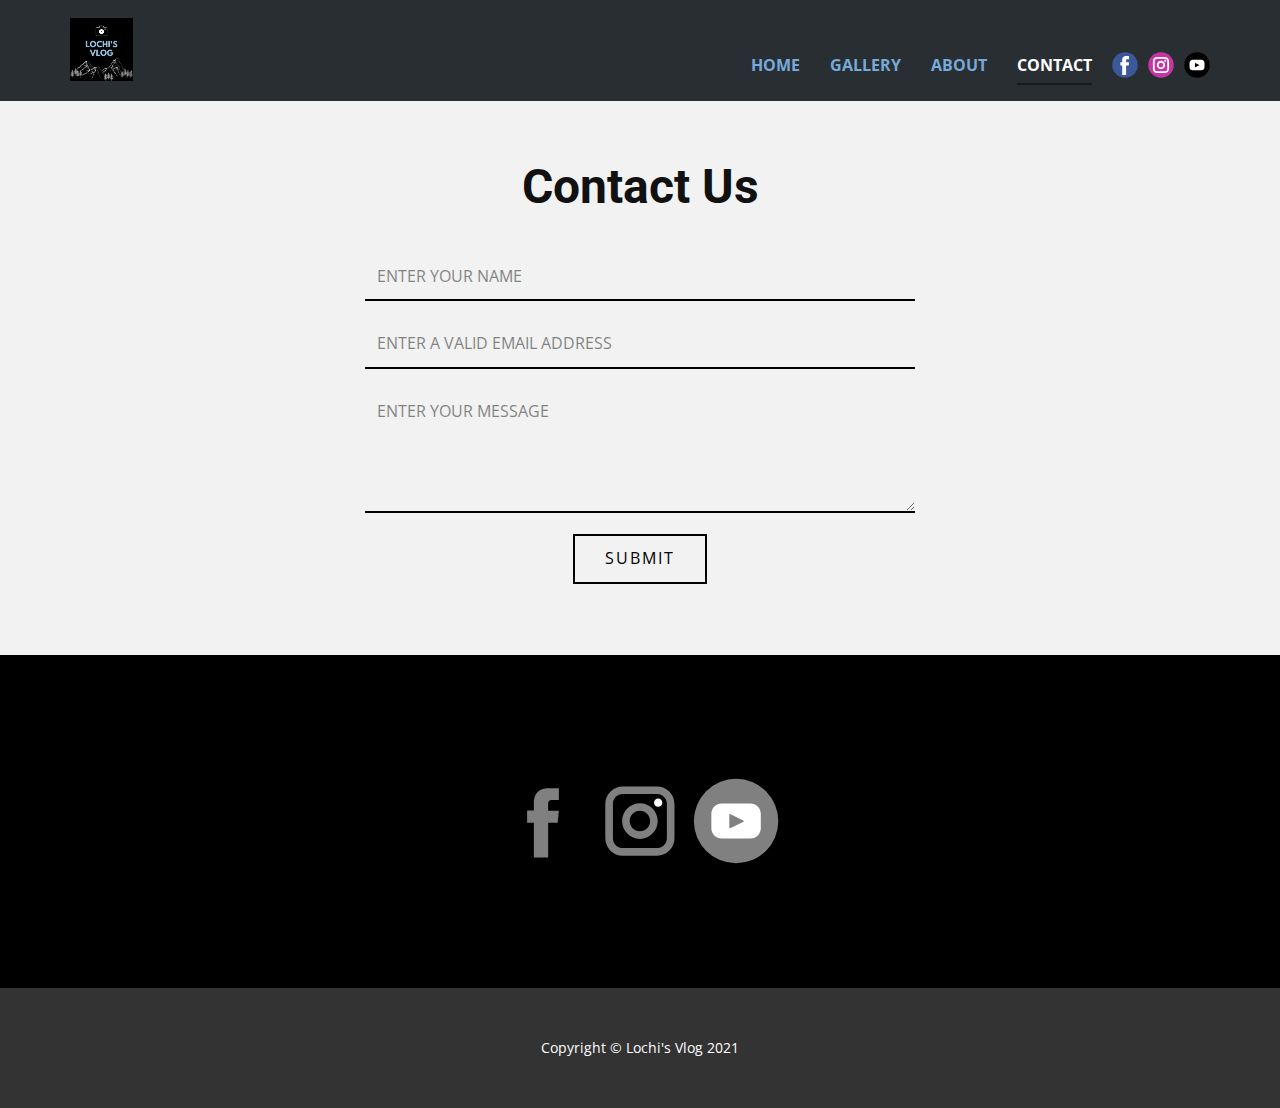
==== Contact.html @ 2fe38d99 "new pages updated" ====
<!DOCTYPE html>
<html style="font-size: 16px;">
  <head>
    <meta name="viewport" content="width=device-width, initial-scale=1.0">
    <meta charset="utf-8">
    <meta name="keywords" content="Contact Us">
    <meta name="description" content="">
    <meta name="page_type" content="np-template-header-footer-from-plugin">
    <title>Contact</title>
    <link rel="stylesheet" href="nicepage.css" media="screen">
<link rel="stylesheet" href="Contact.css" media="screen">
    <script class="u-script" type="text/javascript" src="jquery.js" defer=""></script>
    <script class="u-script" type="text/javascript" src="nicepage.js" defer=""></script>
    <meta name="generator" content="Nicepage 3.24.3, nicepage.com">
    <link id="u-theme-google-font" rel="stylesheet" href="https://fonts.googleapis.com/css?family=Roboto:100,100i,300,300i,400,400i,500,500i,700,700i,900,900i|Open+Sans:300,300i,400,400i,600,600i,700,700i,800,800i">



    <script type="application/ld+json">{
		"@context": "http://schema.org",
		"@type": "Organization",
		"name": "",
		"logo": "images/YouTubepagelogo.jpg",
		"sameAs": [
				"https://www.facebook.com/LochiVlog",
				"https://www.instagram.com/lochis_vlog/",
				"https://www.youtube.com/channel/UCG5pHRO2wI_emLQA4B2XJMg"
		]
}</script>
    <meta name="theme-color" content="#478ac9">
    <meta property="og:title" content="Contact">
    <meta property="og:type" content="website">
  </head>
  <body class="u-body"><header class="u-align-center-sm u-align-center-xs u-clearfix u-header u-palette-1-dark-3 u-header" id="sec-e777"><div class="u-clearfix u-sheet u-valign-middle u-sheet-1">
        <a class="u-image u-logo u-image-1" data-image-width="500" data-image-height="500">
          <img src="images/YouTubepagelogo.jpg" class="u-logo-image u-logo-image-1">
        </a>
        <div class="u-social-icons u-spacing-10 u-social-icons-1">
          <a class="u-social-url" title="facebook" target="_blank" href="https://www.facebook.com/LochiVlog"><span class="u-icon u-social-facebook u-social-icon u-text-black u-icon-1"><svg class="u-svg-link" preserveAspectRatio="xMidYMin slice" viewBox="0 0 112 112" style=""><use xmlns:xlink="http://www.w3.org/1999/xlink" xlink:href="#svg-0cc9"></use></svg><svg class="u-svg-content" viewBox="0 0 112 112" x="0" y="0" id="svg-0cc9"><circle fill="currentColor" cx="56.1" cy="56.1" r="55"></circle><path fill="#FFFFFF" d="M73.5,31.6h-9.1c-1.4,0-3.6,0.8-3.6,3.9v8.5h12.6L72,58.3H60.8v40.8H43.9V58.3h-8V43.9h8v-9.2
            c0-6.7,3.1-17,17-17h12.5v13.9H73.5z"></path></svg></span>
          </a>
          <a class="u-social-url" title="instagram" target="_blank" href="https://www.instagram.com/lochis_vlog/"><span class="u-icon u-social-icon u-social-instagram u-text-black u-icon-2"><svg class="u-svg-link" preserveAspectRatio="xMidYMin slice" viewBox="0 0 112 112" style=""><use xmlns:xlink="http://www.w3.org/1999/xlink" xlink:href="#svg-71e4"></use></svg><svg class="u-svg-content" viewBox="0 0 112 112" x="0" y="0" id="svg-71e4"><circle fill="currentColor" cx="56.1" cy="56.1" r="55"></circle><path fill="#FFFFFF" d="M55.9,38.2c-9.9,0-17.9,8-17.9,17.9C38,66,46,74,55.9,74c9.9,0,17.9-8,17.9-17.9C73.8,46.2,65.8,38.2,55.9,38.2
            z M55.9,66.4c-5.7,0-10.3-4.6-10.3-10.3c-0.1-5.7,4.6-10.3,10.3-10.3c5.7,0,10.3,4.6,10.3,10.3C66.2,61.8,61.6,66.4,55.9,66.4z"></path><path fill="#FFFFFF" d="M74.3,33.5c-2.3,0-4.2,1.9-4.2,4.2s1.9,4.2,4.2,4.2s4.2-1.9,4.2-4.2S76.6,33.5,74.3,33.5z"></path><path fill="#FFFFFF" d="M73.1,21.3H38.6c-9.7,0-17.5,7.9-17.5,17.5v34.5c0,9.7,7.9,17.6,17.5,17.6h34.5c9.7,0,17.5-7.9,17.5-17.5V38.8
            C90.6,29.1,82.7,21.3,73.1,21.3z M83,73.3c0,5.5-4.5,9.9-9.9,9.9H38.6c-5.5,0-9.9-4.5-9.9-9.9V38.8c0-5.5,4.5-9.9,9.9-9.9h34.5
            c5.5,0,9.9,4.5,9.9,9.9V73.3z"></path></svg></span>
          </a>
          <a class="u-social-url" target="_blank" title="YouTube" href="https://www.youtube.com/channel/UCG5pHRO2wI_emLQA4B2XJMg"><span class="u-icon u-social-icon u-social-youtube u-text-black u-icon-3"><svg class="u-svg-link" preserveAspectRatio="xMidYMin slice" viewBox="0 0 112 112" style=""><use xmlns:xlink="http://www.w3.org/1999/xlink" xlink:href="#svg-a554"></use></svg><svg class="u-svg-content" viewBox="0 0 112 112" x="0" y="0" id="svg-a554"><circle fill="currentColor" cx="56.1" cy="56.1" r="55"></circle><path fill="#FFFFFF" d="M74.9,33.3H37.3c-7.4,0-13.4,6-13.4,13.4v18.8c0,7.4,6,13.4,13.4,13.4h37.6c7.4,0,13.4-6,13.4-13.4V46.7 C88.3,39.3,82.3,33.3,74.9,33.3L74.9,33.3z M65.9,57l-17.6,8.4c-0.5,0.2-1-0.1-1-0.6V47.5c0-0.5,0.6-0.9,1-0.6l17.6,8.9 C66.4,56,66.4,56.8,65.9,57L65.9,57z"></path></svg></span>
          </a>
        </div>
        <nav class="u-align-left u-menu u-menu-dropdown u-offcanvas u-menu-1">
          <div class="menu-collapse" style="font-size: 1rem; letter-spacing: 0px; font-weight: 700; text-transform: uppercase;">
            <a class="u-button-style u-custom-active-border-color u-custom-active-color u-custom-border u-custom-border-color u-custom-borders u-custom-hover-border-color u-custom-hover-color u-custom-left-right-menu-spacing u-custom-text-active-color u-custom-text-color u-custom-text-hover-color u-custom-top-bottom-menu-spacing u-nav-link" href="#">
              <svg class="u-svg-link" preserveAspectRatio="xMidYMin slice" viewBox="0 0 302 302" style=""><use xmlns:xlink="http://www.w3.org/1999/xlink" xlink:href="#svg-8a8f"></use></svg>
              <svg xmlns="http://www.w3.org/2000/svg" xmlns:xlink="http://www.w3.org/1999/xlink" version="1.1" id="svg-8a8f" x="0px" y="0px" viewBox="0 0 302 302" style="enable-background:new 0 0 302 302;" xml:space="preserve" class="u-svg-content"><g><rect y="36" width="302" height="30"></rect><rect y="236" width="302" height="30"></rect><rect y="136" width="302" height="30"></rect>
</g><g></g><g></g><g></g><g></g><g></g><g></g><g></g><g></g><g></g><g></g><g></g><g></g><g></g><g></g><g></g></svg>
            </a>
          </div>
          <div class="u-custom-menu u-nav-container">
            <ul class="u-nav u-spacing-30 u-unstyled u-nav-1"><li class="u-nav-item"><a class="u-border-2 u-border-active-grey-90 u-border-hover-grey-50 u-border-no-left u-border-no-right u-border-no-top u-button-style u-nav-link u-text-active-white u-text-hover-grey-90 u-text-palette-1-light-1" href="Home.html" style="padding: 10px 0px;">Home</a>
</li><li class="u-nav-item"><a class="u-border-2 u-border-active-grey-90 u-border-hover-grey-50 u-border-no-left u-border-no-right u-border-no-top u-button-style u-nav-link u-text-active-white u-text-hover-grey-90 u-text-palette-1-light-1" href="Gallery.html" style="padding: 10px 0px;">Gallery</a>
</li><li class="u-nav-item"><a class="u-border-2 u-border-active-grey-90 u-border-hover-grey-50 u-border-no-left u-border-no-right u-border-no-top u-button-style u-nav-link u-text-active-white u-text-hover-grey-90 u-text-palette-1-light-1" href="About.html" style="padding: 10px 0px;">About</a>
</li><li class="u-nav-item"><a class="u-border-2 u-border-active-grey-90 u-border-hover-grey-50 u-border-no-left u-border-no-right u-border-no-top u-button-style u-nav-link u-text-active-white u-text-hover-grey-90 u-text-palette-1-light-1" href="Contact.html" style="padding: 10px 0px;">Contact</a>
</li></ul>
          </div>
          <div class="u-custom-menu u-nav-container-collapse">
            <div class="u-align-center u-black u-container-style u-inner-container-layout u-opacity u-opacity-95 u-sidenav">
              <div class="u-sidenav-overflow">
                <div class="u-menu-close"></div>
                <ul class="u-align-center u-nav u-popupmenu-items u-unstyled u-nav-2"><li class="u-nav-item"><a class="u-button-style u-nav-link" href="Home.html" style="padding: 10px 0px;">Home</a>
</li><li class="u-nav-item"><a class="u-button-style u-nav-link" href="Gallery.html" style="padding: 10px 0px;">Gallery</a>
</li><li class="u-nav-item"><a class="u-button-style u-nav-link" href="About.html" style="padding: 10px 0px;">About</a>
</li><li class="u-nav-item"><a class="u-button-style u-nav-link" href="Contact.html" style="padding: 10px 0px;">Contact</a>
</li></ul>
              </div>
            </div>
            <div class="u-black u-menu-overlay u-opacity u-opacity-70"></div>
          </div>
        </nav>
      </div></header>
    <section class="u-align-center u-clearfix u-grey-5 u-section-1" id="sec-f5b1">
      <div class="u-clearfix u-sheet u-valign-middle u-sheet-1">
        <h1 class="u-text u-text-default u-text-1">Contact Us</h1>
        <div class="u-form u-form-1">
          <form action="#" method="POST" class="u-clearfix u-form-spacing-20 u-form-vertical u-inner-form" style="padding: 10px" source="custom" name="form">
            <div class="u-form-group u-form-name">
              <label for="name-3b9a" class="u-form-control-hidden u-label">Name</label>
              <input type="text" placeholder="Enter your Name" id="name-3b9a" name="name" class="u-border-2 u-border-black u-border-no-left u-border-no-right u-border-no-top u-input u-input-rectangle u-input-1" required="">
            </div>
            <div class="u-form-email u-form-group">
              <label for="email-3b9a" class="u-form-control-hidden u-label">Email</label>
              <input type="email" placeholder="Enter a valid email address" id="email-3b9a" name="email" class="u-border-2 u-border-black u-border-no-left u-border-no-right u-border-no-top u-input u-input-rectangle u-input-2" required="">
            </div>
            <div class="u-form-group u-form-message">
              <label for="message-3b9a" class="u-form-control-hidden u-label">Message</label>
              <textarea placeholder="Enter your message" rows="4" cols="50" id="message-3b9a" name="message" class="u-border-2 u-border-black u-border-no-left u-border-no-right u-border-no-top u-input u-input-rectangle u-input-3" required=""></textarea>
            </div>
            <div class="u-align-center u-form-group u-form-submit">
              <a href="#" class="u-border-2 u-border-black u-btn u-btn-rectangle u-btn-submit u-button-style u-none u-btn-1">Submit</a>
              <input type="submit" value="submit" class="u-form-control-hidden">
            </div>
            <div class="u-form-send-message u-form-send-success"> Thank you! Your message has been sent. </div>
            <div class="u-form-send-error u-form-send-message"> Unable to send your message. Please fix errors then try again. </div>
            <input type="hidden" value="" name="recaptchaResponse">
          </form>
        </div>
      </div>
    </section>
    <section class="u-black u-clearfix u-section-2" id="sec-e0e9">
      <div class="u-clearfix u-sheet u-valign-middle u-sheet-1">
        <div class="u-align-center u-social-icons u-spacing-10 u-social-icons-1">
          <a class="u-social-url" title="facebook" target="_blank" href="https://www.facebook.com/LochiVlog"><span class="u-icon u-social-facebook u-social-icon u-text-grey-50"><svg class="u-svg-link" preserveAspectRatio="xMidYMin slice" viewBox="0 0 112 112" style=""><use xmlns:xlink="http://www.w3.org/1999/xlink" xlink:href="#svg-1544"></use></svg><svg class="u-svg-content" viewBox="0 0 112 112" x="0" y="0" id="svg-1544"><path fill="currentColor" d="M75.5,28.8H65.4c-1.5,0-4,0.9-4,4.3v9.4h13.9l-1.5,15.8H61.4v45.1H42.8V58.3h-8.8V42.4h8.8V32.2
c0-7.4,3.4-18.8,18.8-18.8h13.8v15.4H75.5z"></path></svg></span>
          </a>
          <a class="u-social-url" title="instagram" target="_blank" href="https://www.instagram.com/lochis_vlog"><span class="u-icon u-social-icon u-social-instagram u-text-grey-50"><svg class="u-svg-link" preserveAspectRatio="xMidYMin slice" viewBox="0 0 112 112" style=""><use xmlns:xlink="http://www.w3.org/1999/xlink" xlink:href="#svg-de8c"></use></svg><svg class="u-svg-content" viewBox="0 0 112 112" x="0" y="0" id="svg-de8c"><path fill="currentColor" d="M55.9,32.9c-12.8,0-23.2,10.4-23.2,23.2s10.4,23.2,23.2,23.2s23.2-10.4,23.2-23.2S68.7,32.9,55.9,32.9z
	 M55.9,69.4c-7.4,0-13.3-6-13.3-13.3c-0.1-7.4,6-13.3,13.3-13.3s13.3,6,13.3,13.3C69.3,63.5,63.3,69.4,55.9,69.4z"></path><path fill="#FFFFFF" d="M79.7,26.8c-3,0-5.4,2.5-5.4,5.4s2.5,5.4,5.4,5.4c3,0,5.4-2.5,5.4-5.4S82.7,26.8,79.7,26.8z"></path><path fill="currentColor" d="M78.2,11H33.5C21,11,10.8,21.3,10.8,33.7v44.7c0,12.6,10.2,22.8,22.7,22.8h44.7c12.6,0,22.7-10.2,22.7-22.7
	V33.7C100.8,21.1,90.6,11,78.2,11z M91,78.4c0,7.1-5.8,12.8-12.8,12.8H33.5c-7.1,0-12.8-5.8-12.8-12.8V33.7
	c0-7.1,5.8-12.8,12.8-12.8h44.7c7.1,0,12.8,5.8,12.8,12.8V78.4z"></path></svg></span>
          </a>
          <a class="u-social-url" target="_blank" title="YouTube" href="https://www.youtube.com/channel/UCG5pHRO2wI_emLQA4B2XJMg"><span class="u-icon u-social-icon u-social-youtube u-text-grey-50 u-icon-3"><svg class="u-svg-link" preserveAspectRatio="xMidYMin slice" viewBox="0 0 112 112" style=""><use xmlns:xlink="http://www.w3.org/1999/xlink" xlink:href="#svg-6d34"></use></svg><svg class="u-svg-content" viewBox="0 0 112 112" x="0" y="0" id="svg-6d34"><circle fill="currentColor" cx="56.1" cy="56.1" r="55"></circle><path fill="#FFFFFF" d="M74.9,33.3H37.3c-7.4,0-13.4,6-13.4,13.4v18.8c0,7.4,6,13.4,13.4,13.4h37.6c7.4,0,13.4-6,13.4-13.4V46.7 C88.3,39.3,82.3,33.3,74.9,33.3L74.9,33.3z M65.9,57l-17.6,8.4c-0.5,0.2-1-0.1-1-0.6V47.5c0-0.5,0.6-0.9,1-0.6l17.6,8.9 C66.4,56,66.4,56.8,65.9,57L65.9,57z"></path></svg></span>
          </a>
        </div>
      </div>
    </section>


    <footer class="u-align-center u-clearfix u-footer u-grey-80 u-footer" id="sec-5aa7"><div class="u-clearfix u-sheet u-sheet-1">
        <p class="u-small-text u-text u-text-variant u-text-1"> Copyright © Lochi's Vlog 2021</p>
      </div></footer>
  </body>
</html>
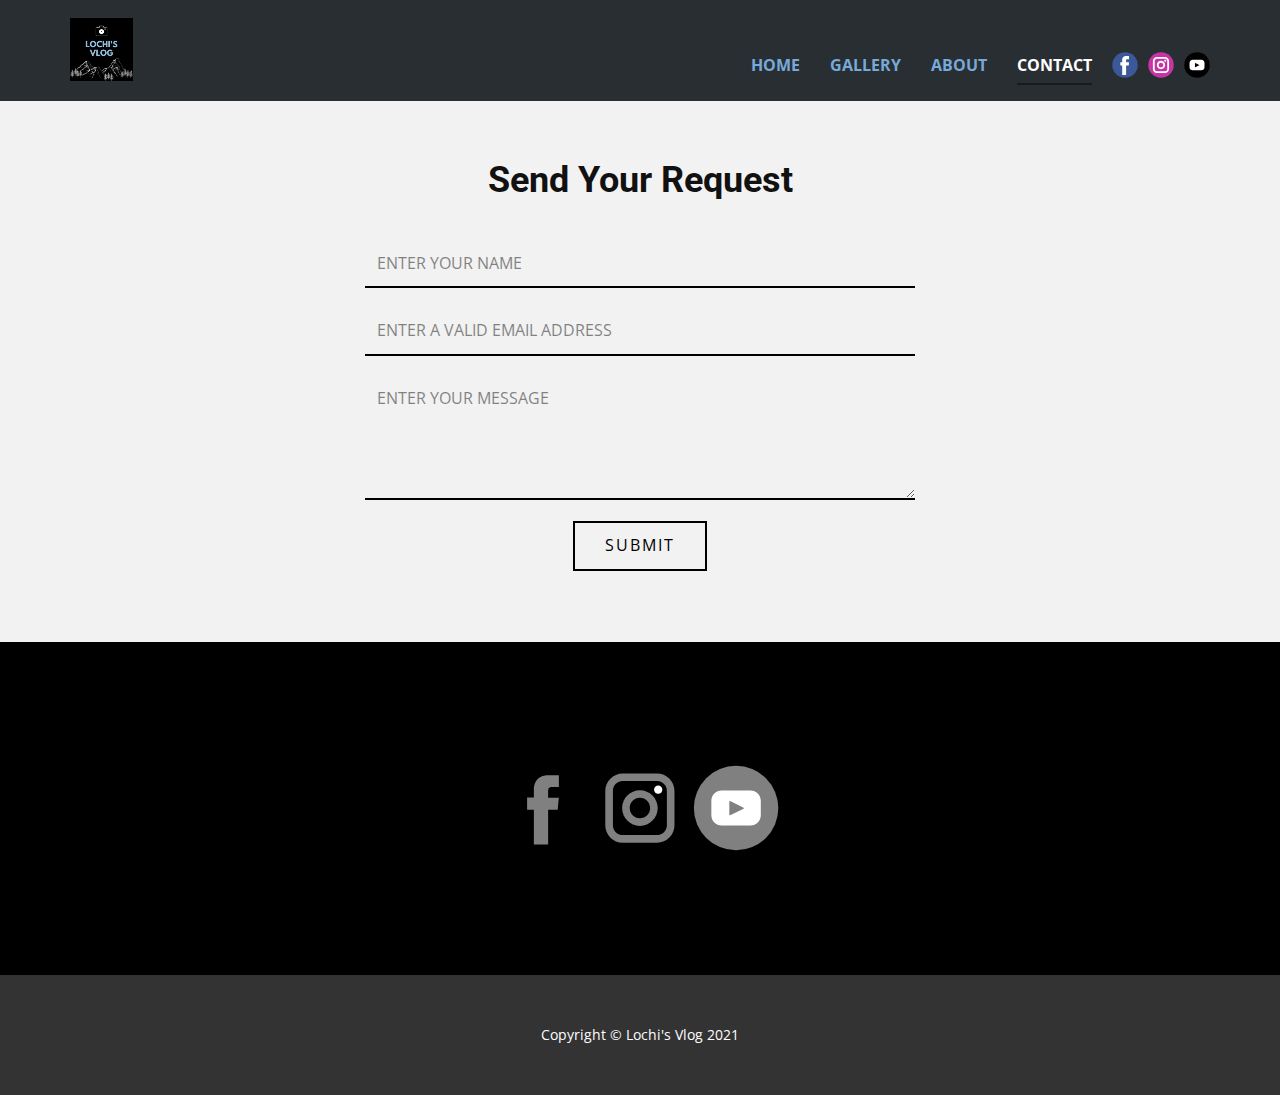
==== commit faadaab8: "contact us page updated" ====
--- a/Contact.html
+++ b/Contact.html
@@ -79,7 +79,7 @@
       </div></header>
     <section class="u-align-center u-clearfix u-grey-5 u-section-1" id="sec-f5b1">
       <div class="u-clearfix u-sheet u-valign-middle u-sheet-1">
-        <h1 class="u-text u-text-default u-text-1">Contact Us</h1>
+        <h2 class="u-text u-text-default u-text-1">Send Your Request</h2>
         <div class="u-form u-form-1">
           <form action="#" method="POST" class="u-clearfix u-form-spacing-20 u-form-vertical u-inner-form" style="padding: 10px" source="custom" name="form">
             <div class="u-form-group u-form-name">
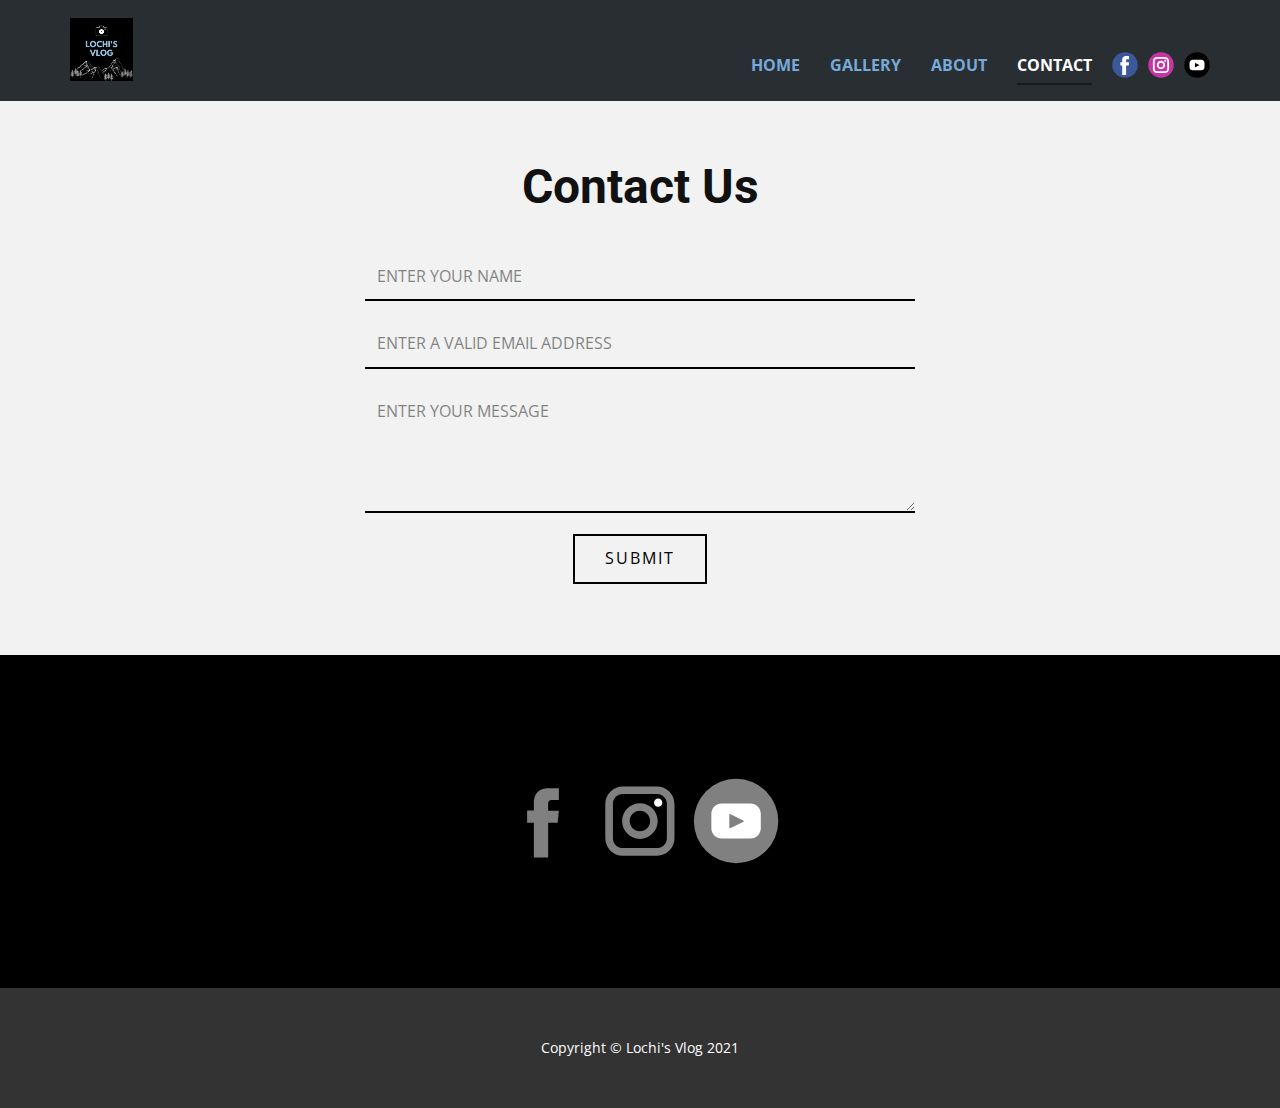
==== commit b13213de: "form functions updated" ====
--- a/Contact.html
+++ b/Contact.html
@@ -32,7 +32,7 @@
     <meta property="og:type" content="website">
   </head>
   <body class="u-body"><header class="u-align-center-sm u-align-center-xs u-clearfix u-header u-palette-1-dark-3 u-header" id="sec-e777"><div class="u-clearfix u-sheet u-valign-middle u-sheet-1">
-        <a class="u-image u-logo u-image-1" data-image-width="500" data-image-height="500">
+        <a href="https://nicepage.com" class="u-image u-logo u-image-1" data-image-width="500" data-image-height="500">
           <img src="images/YouTubepagelogo.jpg" class="u-logo-image u-logo-image-1">
         </a>
         <div class="u-social-icons u-spacing-10 u-social-icons-1">
@@ -79,9 +79,9 @@
       </div></header>
     <section class="u-align-center u-clearfix u-grey-5 u-section-1" id="sec-f5b1">
       <div class="u-clearfix u-sheet u-valign-middle u-sheet-1">
-        <h2 class="u-text u-text-default u-text-1">Send Your Request</h2>
+        <h1 class="u-text u-text-default u-text-1">Contact Us</h1>
         <div class="u-form u-form-1">
-          <form action="#" method="POST" class="u-clearfix u-form-spacing-20 u-form-vertical u-inner-form" style="padding: 10px" source="custom" name="form">
+          <form action="scripts/form-f5b1.php" method="POST" class="u-clearfix u-form-spacing-20 u-form-vertical u-inner-form" style="padding: 10px" source="customphp" name="form">
             <div class="u-form-group u-form-name">
               <label for="name-3b9a" class="u-form-control-hidden u-label">Name</label>
               <input type="text" placeholder="Enter your Name" id="name-3b9a" name="name" class="u-border-2 u-border-black u-border-no-left u-border-no-right u-border-no-top u-input u-input-rectangle u-input-1" required="">
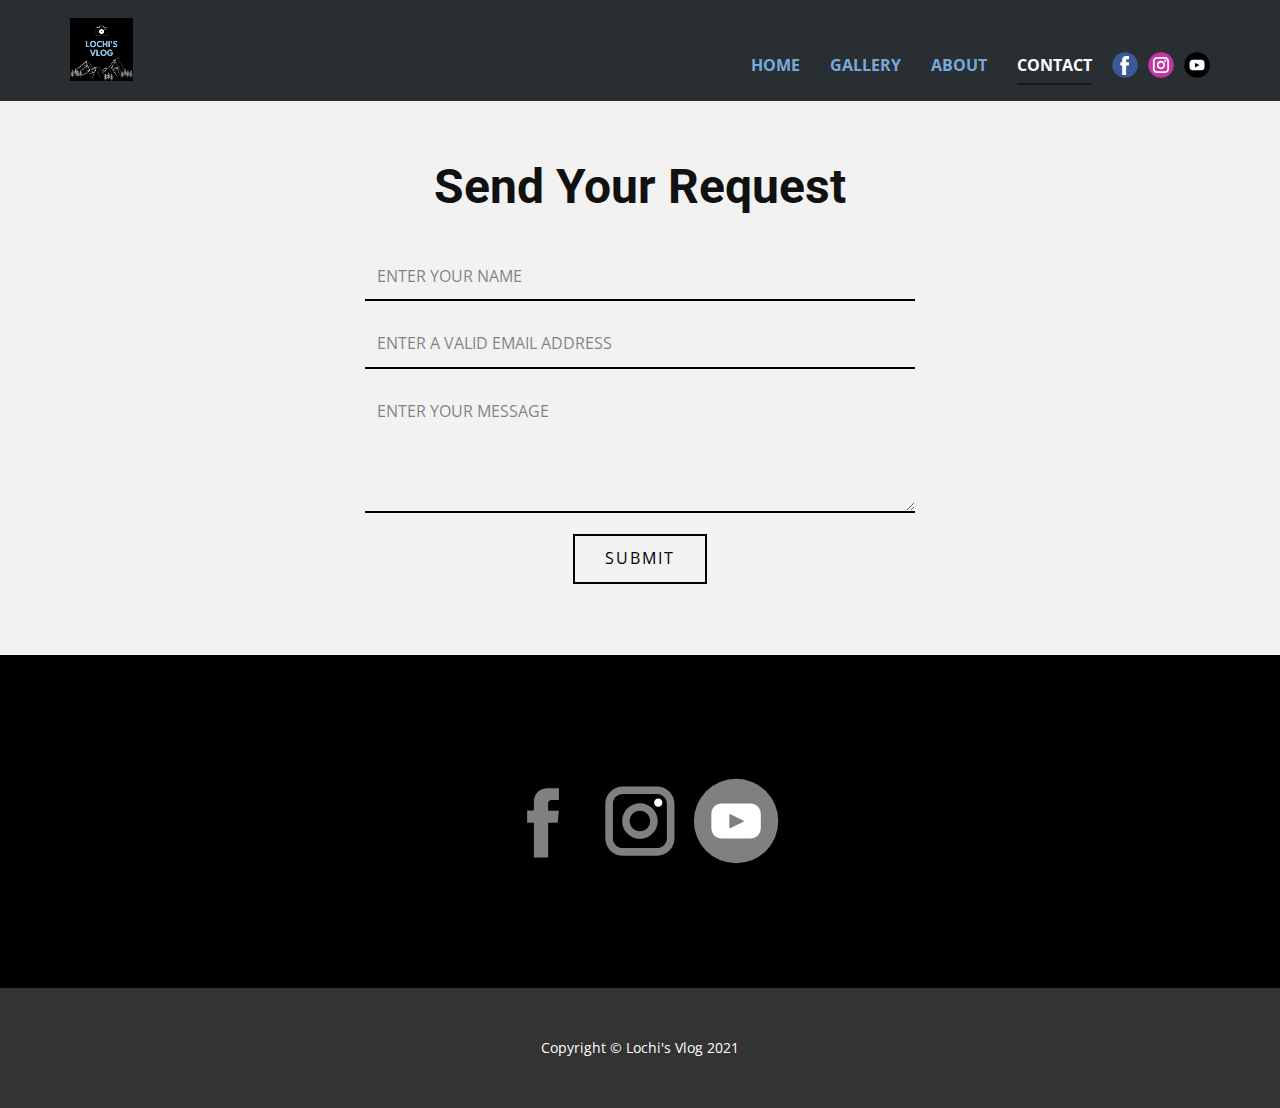
==== commit 3fb7a2cc: "contact msg changed" ====
--- a/Contact.html
+++ b/Contact.html
@@ -79,7 +79,7 @@
       </div></header>
     <section class="u-align-center u-clearfix u-grey-5 u-section-1" id="sec-f5b1">
       <div class="u-clearfix u-sheet u-valign-middle u-sheet-1">
-        <h1 class="u-text u-text-default u-text-1">Contact Us</h1>
+        <h1 class="u-text u-text-default u-text-1">Send Your Request </h1>
         <div class="u-form u-form-1">
           <form action="scripts/form-f5b1.php" method="POST" class="u-clearfix u-form-spacing-20 u-form-vertical u-inner-form" style="padding: 10px" source="customphp" name="form">
             <div class="u-form-group u-form-name">
